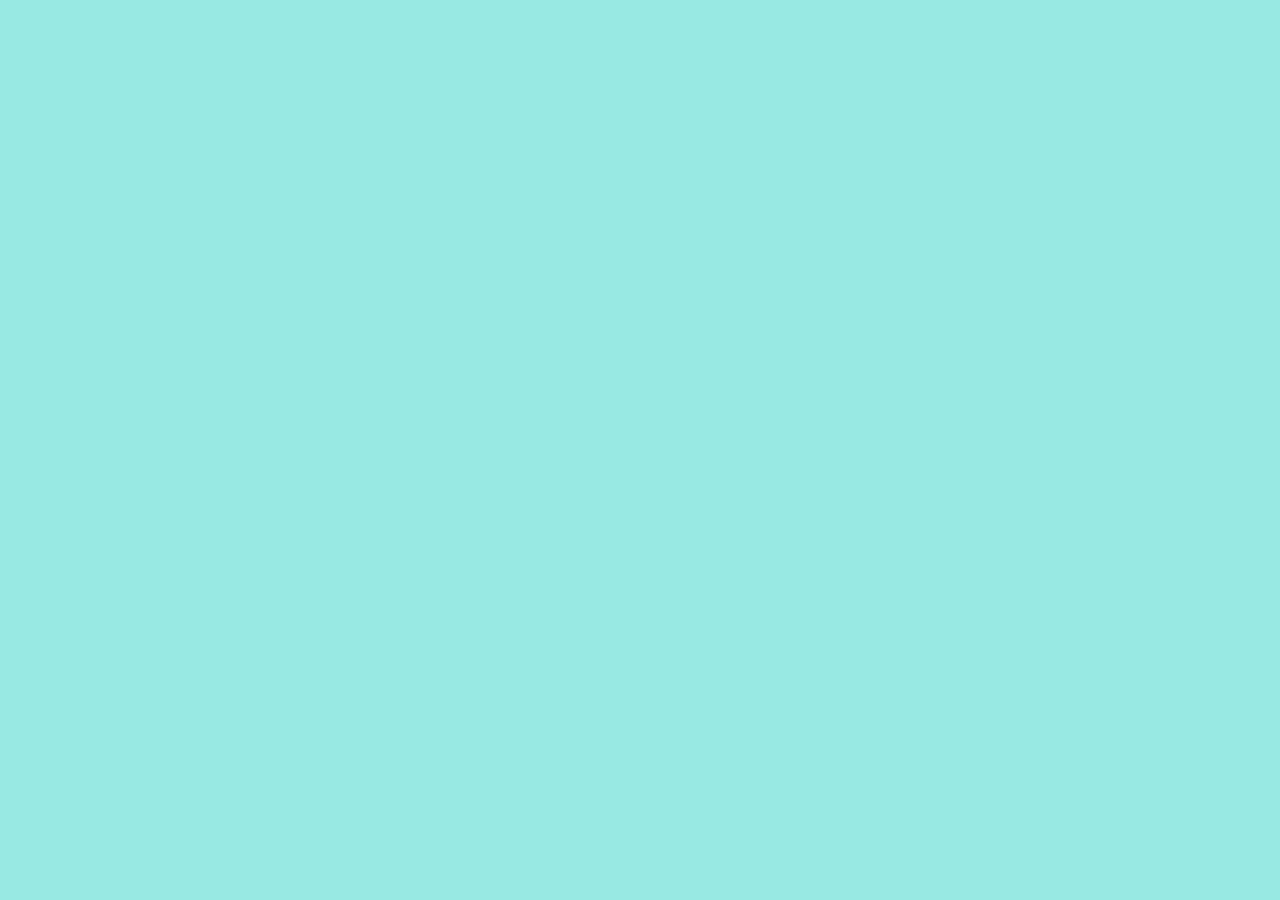
==== Pages/Contact.html @ e907ef00 "Creacion pagina de contacto" ====
<!DOCTYPE html>
<html lang="en">
<head>
    <meta charset="UTF-8">
    <meta name="viewport" content="width=device-width, initial-scale=1.0">
    <link rel="stylesheet" href="../css/style.css">
    <title>Contact Info</title>
</head>
<body>
    
</body>
</html>
---- css/style.css ----
*{
    margin: 0;
    padding: 0;
    box-sizing: border-box;
}
body{
    height: 100vh;
    background-color: rgb(153, 233, 227);
}

.main_grid {
    display: grid;
    grid-template-columns: repeat(12, 1fr);
    grid-template-rows: repeat(6, 1fr);
    gap: 8px;
    height: 100%;
}

.top_bar {
    grid-column: span 11 / span 11;
    background: radial-gradient(#ffffff00 39%, #6d94e4 70%);
    border-radius: 200px
}

@import url('https://fonts.googleapis.com/css2?family=JetBrains+Mono:ital,wght@0,100..800;1,100..800&display=swap');
@import url('https://fonts.googleapis.com/css2?family=MuseoModerno:ital,wght@0,100..900;1,100..900&display=swap');

h1{
    font-family: "JetBrains Mono", monospace;
    font-weight: 800;
    font-size: 4vw;
}
h2{
    font-family: "MuseoModerno", sans-serif;
    font-weight: 400;
    font-size: 2vw;
}
.main_title{
    text-align: center;
    width: 100%;
}

.main_subtitle{
    text-align: center;
    margin-left: 15%;
}

.lateral_bar {
    grid-row: span 6 / span 6;
   /* background-color: hsla(0, 14%, 78%, 0.25);*/
}

.main_container {
    grid-column: span 11 / span 11;
    grid-row: span 5 / span 5;
    grid-column-start: 2;
    grid-row-start: 2;
    display: block;
    /*background-color: rgb(255, 255, 255);*/
}
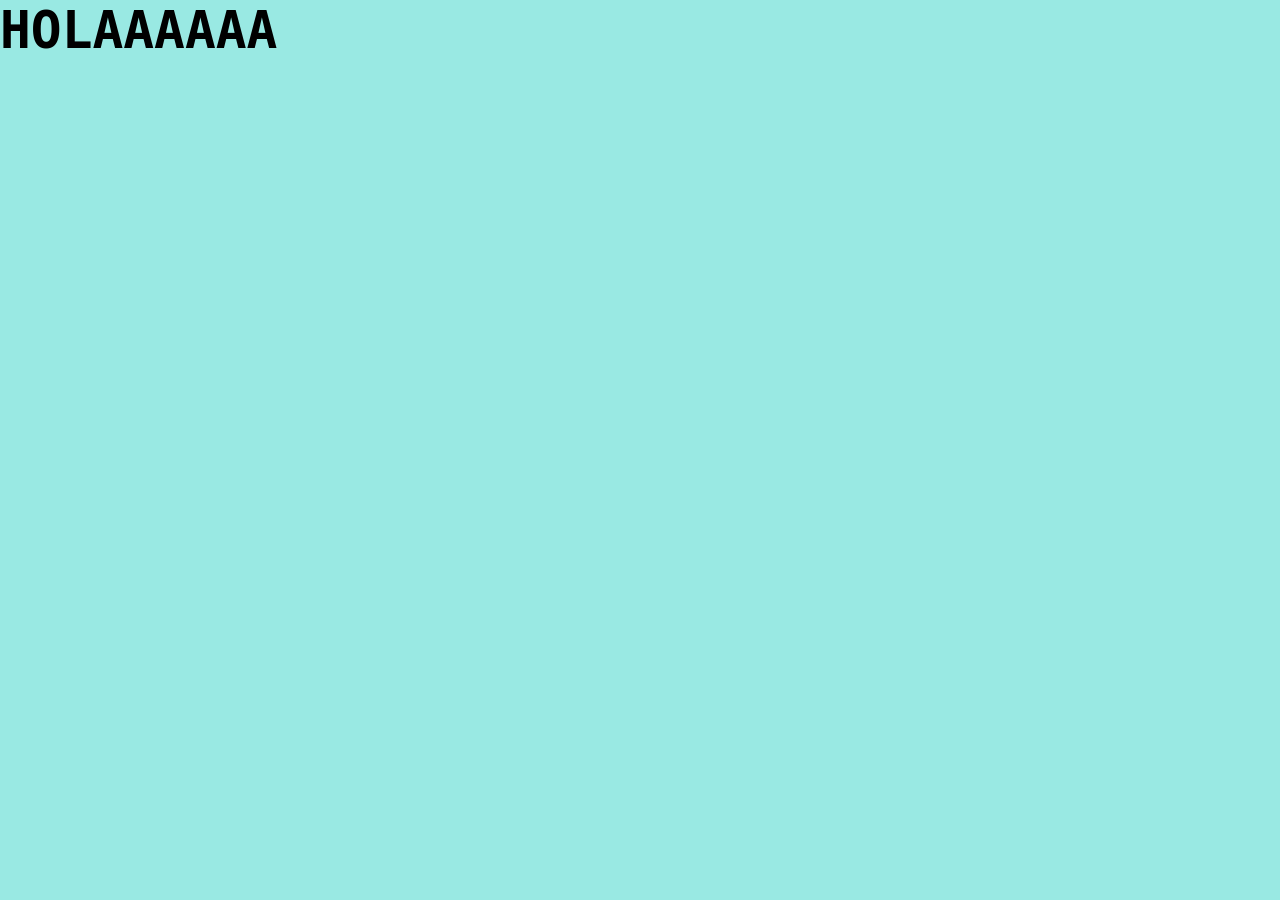
==== commit fa5252c5: "Modificacion contacto" ====
--- a/Pages/Contact.html
+++ b/Pages/Contact.html
@@ -7,6 +7,6 @@
     <title>Contact Info</title>
 </head>
 <body>
-    
+    <h1>HOLAAAAAA</h1>
 </body>
 </html>
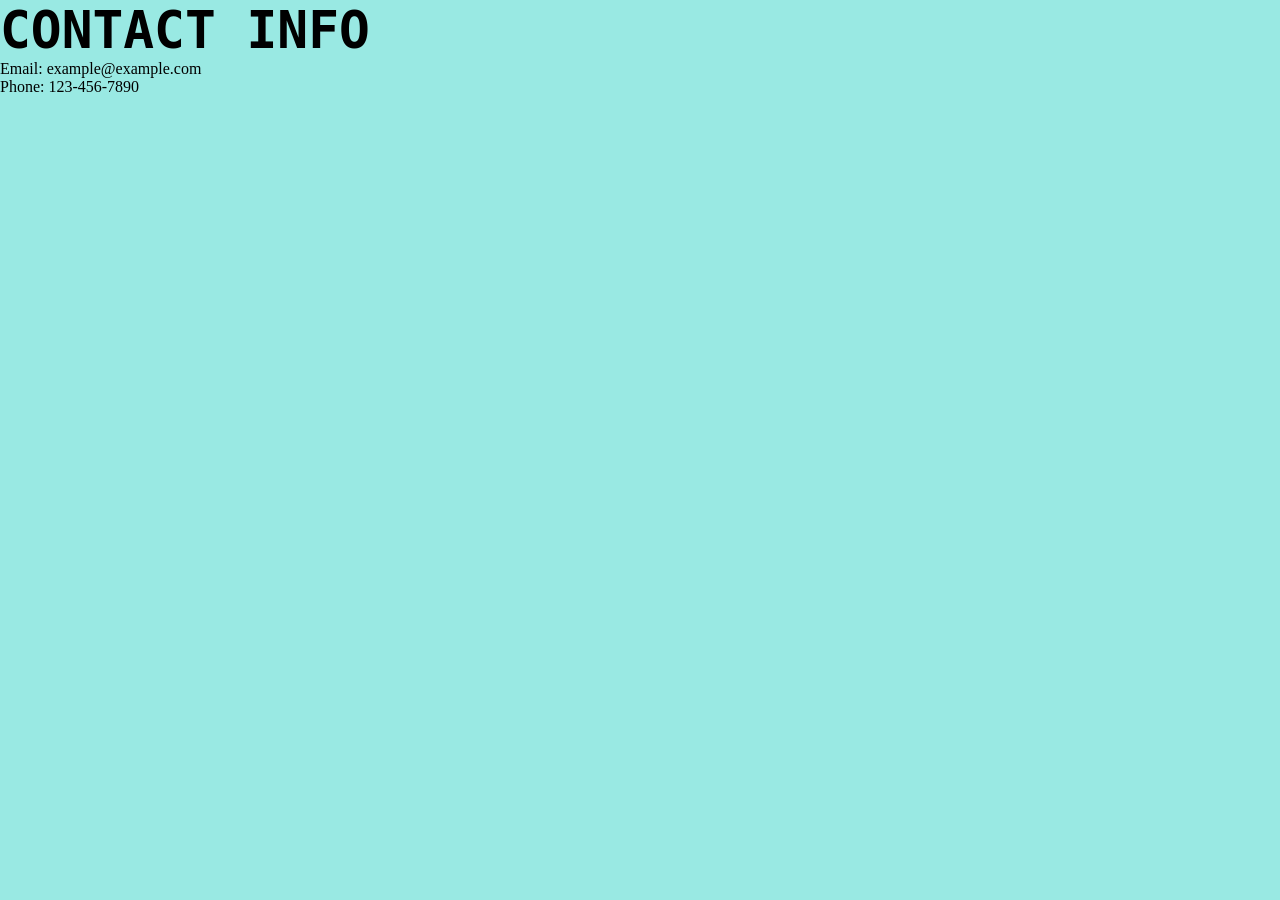
==== commit 79dd2dd5: "cambios menores a los botones" ====
--- a/Pages/Contact.html
+++ b/Pages/Contact.html
@@ -7,6 +7,8 @@
     <title>Contact Info</title>
 </head>
 <body>
-    <h1>HOLAAAAAA</h1>
+    <h1>CONTACT INFO</h1>
+    <p>Email: example@example.com</p>
+    <p>Phone: 123-456-7890</p>
 </body>
 </html>
--- a/css/style.css
+++ b/css/style.css
@@ -47,7 +47,34 @@
 
 .lateral_bar {
     grid-row: span 6 / span 6;
-   /* background-color: hsla(0, 14%, 78%, 0.25);*/
+    display: flex;
+    gap: 10px;
+    margin-top: 15px;
+}
+
+.lat-button {
+    width: 100px;
+    height: 50px;
+    border-radius: 10px;
+    border: none;
+    background-color: rgb(255, 255, 255);
+    font-family: "JetBrains Mono", monospace;
+    font-weight: 800;
+    font-size: 1vw;
+}
+
+.button:hover:not(:disabled) {
+    background-color:#eee;
+}
+
+.lat-button:disabled {
+    background-color: #ccc;
+    cursor: not-allowed;
+}
+
+#Icontainer {
+  border: 1px solid #ccc;
+  border-radius: 6px;
 }
 
 .main_container {
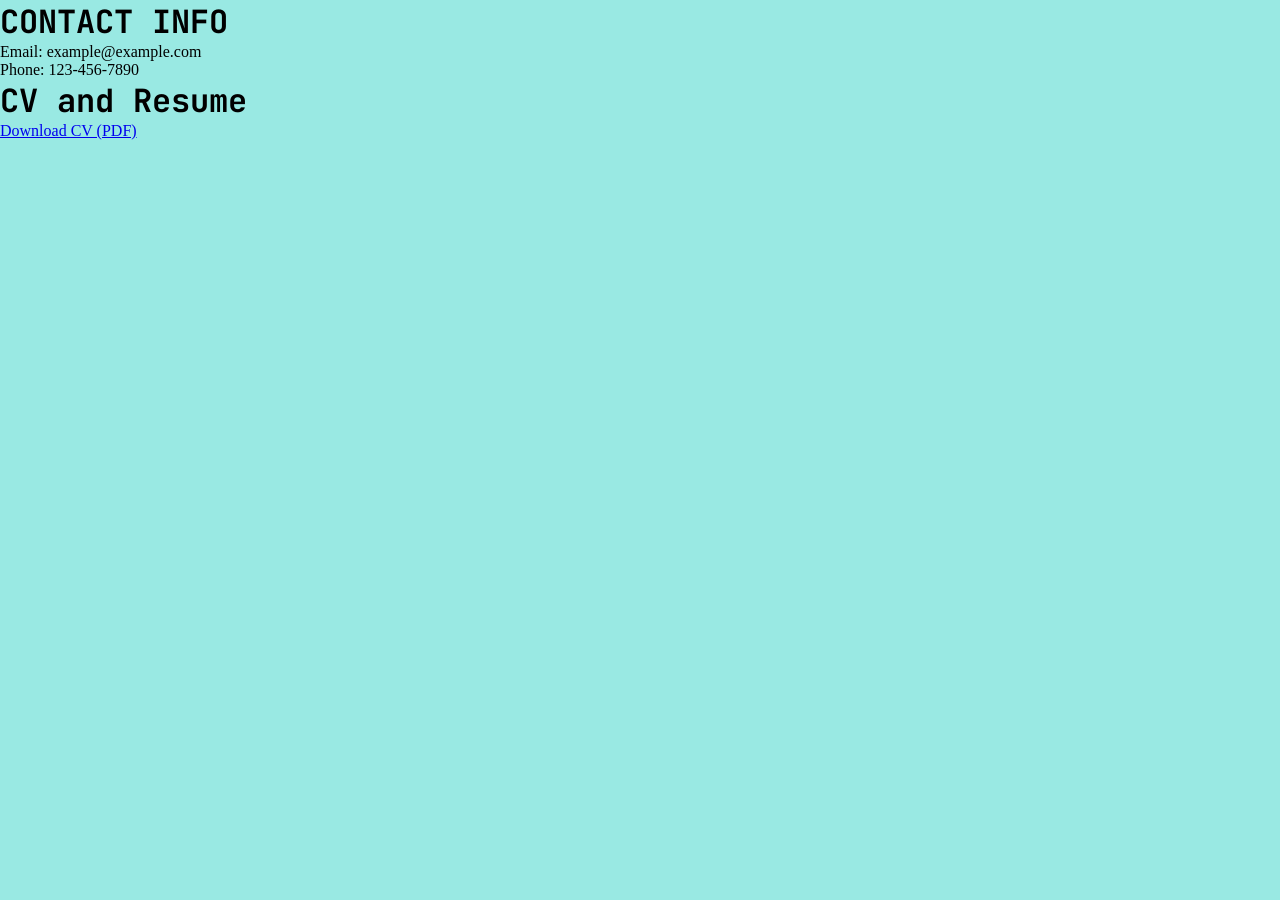
==== commit 3c2b34e7: "Modificaciones css, archvos y Cv descargable" ====
--- a/Pages/Contact.html
+++ b/Pages/Contact.html
@@ -3,12 +3,15 @@
 <head>
     <meta charset="UTF-8">
     <meta name="viewport" content="width=device-width, initial-scale=1.0">
-    <link rel="stylesheet" href="../css/style.css">
+    <link rel="stylesheet" href="../css/General.css">
+    <link rel="stylesheet" href="../css/Download_Button.css">
     <title>Contact Info</title>
 </head>
 <body>
     <h1>CONTACT INFO</h1>
     <p>Email: example@example.com</p>
     <p>Phone: 123-456-7890</p>
+    <h1>CV and Resume</h1>
+    <a href="../Downloable_Items/CV_Mauricio_Valdes.pdf" download="CV_Mauricio_Valdes.pdf" target="_self" class="Dwld-button">Download CV (PDF)</a>
 </body>
 </html>
--- a/css/General.css
+++ b/css/General.css
@@ -0,0 +1,44 @@
+@import url('https://fonts.googleapis.com/css2?family=JetBrains+Mono:ital,wght@0,100..800;1,100..800&display=swap');
+@import url('https://fonts.googleapis.com/css2?family=Rubik:ital,wght@0,300..900;1,300..900&display=swap');
+
+*{
+    margin: 0;
+    padding: 0;
+    box-sizing: border-box;
+}
+
+body{
+    height: 100vh;
+    background-color: rgb(153, 233, 227);
+}
+
+.main_grid {
+    display: grid;
+    grid-template-columns: repeat(12, 1fr);
+    grid-template-rows: repeat(6, 1fr);
+    gap: 8px;
+    height: 100%;
+}
+
+h1{
+    font-family: "JetBrains Mono", monospace;
+}
+
+h2{
+    font-family: "Rubik", sans-serif;
+}
+ 
+.main_container {
+    grid-column: span 11 / span 11;
+    grid-row: span 5 / span 5;
+    grid-column-start: 2;
+    grid-row-start: 2;
+    display: block;
+    /*background-color: rgb(255, 255, 255);*/
+}
+#Icontainer {
+  border: 1px solid #ccc;
+  border-radius: 6px;
+  width: 100%;
+  height: 100%;
+}
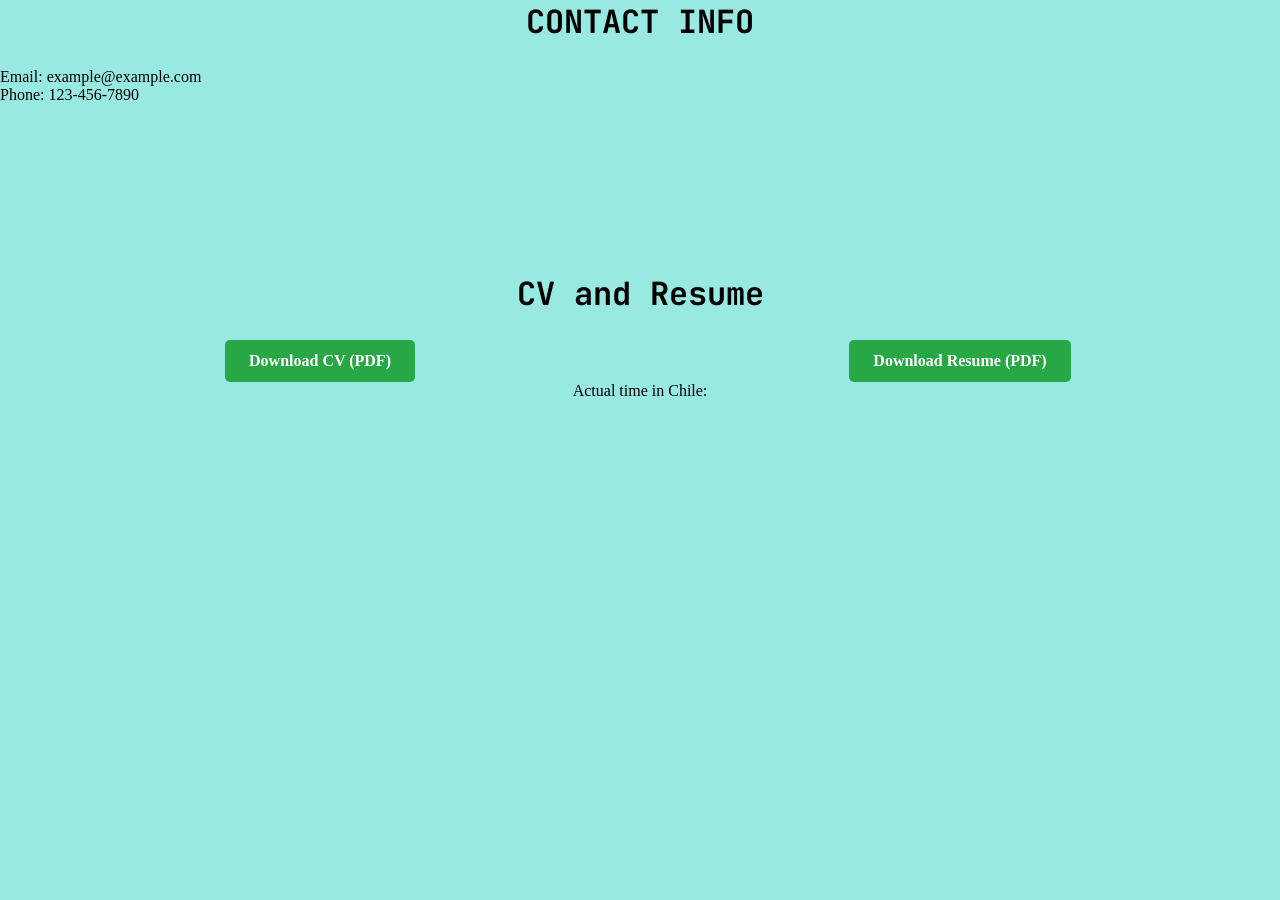
==== commit 96040125: "Agregar Resume en ingles, mostrar hora chilena actual (En teoria), configuraciones a los botones" ====
--- a/Pages/Contact.html
+++ b/Pages/Contact.html
@@ -4,14 +4,32 @@
     <meta charset="UTF-8">
     <meta name="viewport" content="width=device-width, initial-scale=1.0">
     <link rel="stylesheet" href="../css/General.css">
-    <link rel="stylesheet" href="../css/Download_Button.css">
+    <link rel="stylesheet" href="../css/Download_Config.css">
+    <link rel="stylesheet" href="../css/Contact.css">
     <title>Contact Info</title>
 </head>
 <body>
-    <h1>CONTACT INFO</h1>
-    <p>Email: example@example.com</p>
-    <p>Phone: 123-456-7890</p>
-    <h1>CV and Resume</h1>
-    <a href="../Downloable_Items/CV_Mauricio_Valdes.pdf" download="CV_Mauricio_Valdes.pdf" target="_self" class="Dwld-button">Download CV (PDF)</a>
+<div class="parent">
+    <div class="Cont-title">
+        <h1>CONTACT INFO</h1>
+    </div>
+    <div class="Cont-info">
+        <p>Email: example@example.com</p>
+        <p>Phone: 123-456-7890</p>
+    </div>
+    <div class="Cv-resume-title">
+        <h1>CV and Resume</h1>
+    </div>
+    <div class="Cv-resume-buttons">
+        <a href="../Downloable_Items/CV_Mauricio_Valdes.pdf" download="CV_Mauricio_Valdes.pdf" target="_self" class="Dwld-button">
+            Download CV (PDF)
+        </a>
+        <a href="../Downloable_Items/Resume_Mauricio_Valdes.pdf" download="Resume_Mauricio_Valdes.pdf" target="_self" class="Dwld-button">
+            Download Resume (PDF)
+        </a>
+        <p class = "Chile-Time">Actual time in Chile: <strong id="Chile-Time"></strong></p>
+    </div>
+    <script src="../script.js"></script>
+</div>
 </body>
 </html>
--- a/css/Download_Config.css
+++ b/css/Download_Config.css
@@ -0,0 +1,14 @@
+.Dwld-button{
+    display: block;
+    padding: 12px 24px;
+    background-color: #28a745;
+    color: white;
+    text-decoration: none;
+    font-weight: bold;
+    border-radius: 5px;
+    transition: background-color 0.3s ease;
+    text-align: center;
+    justify-content: center;
+    width: fit-content;
+    margin: 0 auto;
+}
--- a/css/Contact.css
+++ b/css/Contact.css
@@ -0,0 +1,39 @@
+.parent {
+    display: grid;
+    grid-template-columns: repeat(5, 1fr);
+    grid-template-rows: repeat(7, 1fr);
+    gap: 8px;
+}
+    
+.Cont-title {
+    grid-column: span 5 / span 5;
+    text-align: center;
+}
+
+.Cont-info {
+    grid-column: span 5 / span 5;
+    grid-row: span 3 / span 3;
+    grid-row-start: 2;
+}
+
+.Cv-resume-title {
+    grid-column: span 5 / span 5;
+    grid-row: span 2 / span 2;
+    grid-column-start: 1;
+    grid-row-start: 5;
+    text-align: center;
+}
+
+.Cv-resume-buttons {
+    display :grid;
+    grid-template-columns: repeat(2, 1fr);
+    grid-column: span 5 / span 5;
+    grid-column-start: 1;
+    grid-row-start: 6;
+}
+
+.Chile-Time {
+    grid-column: span 2;
+    text-align: center;
+}
+        
